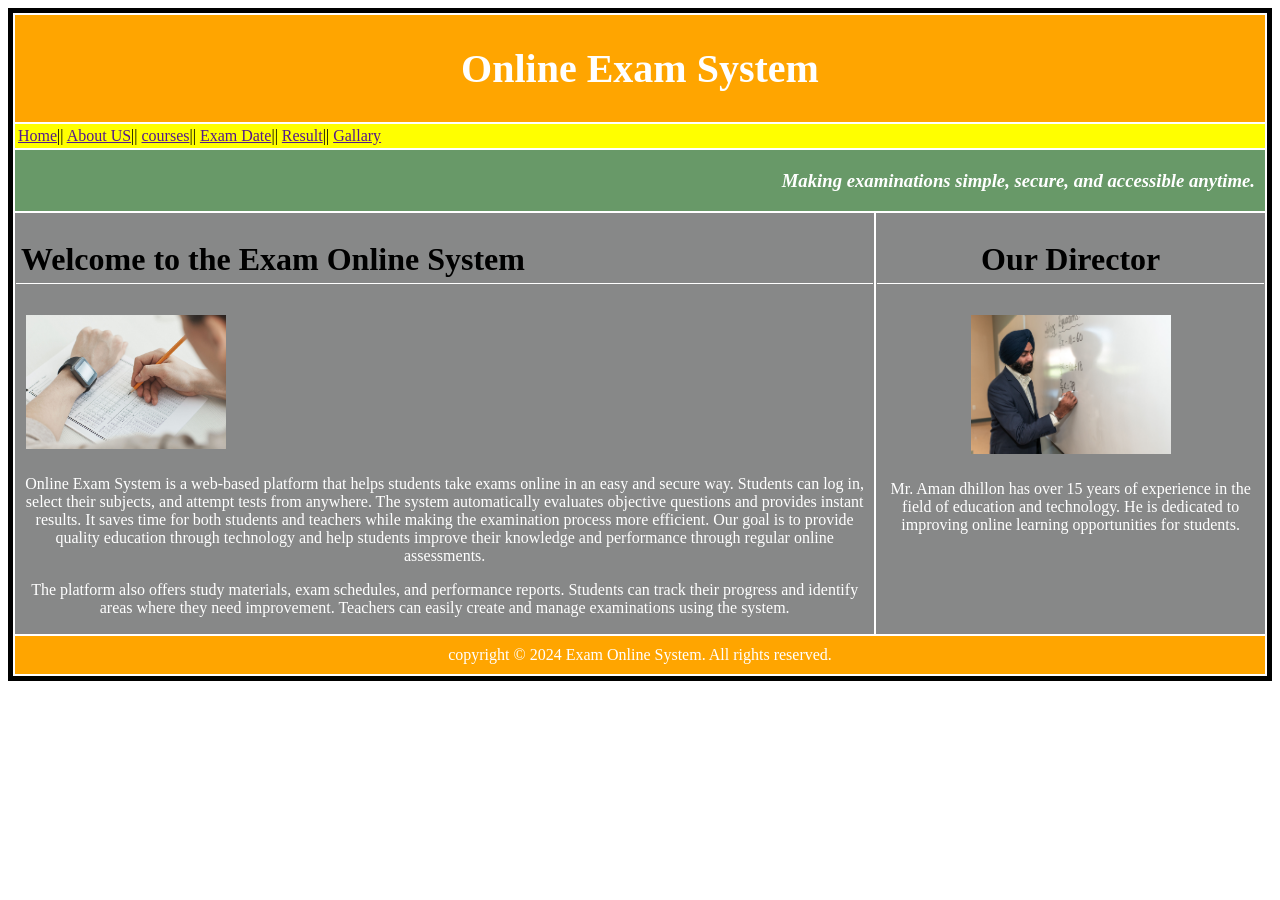
==== assignment 4/index.html @ 70868d10 "added new files" ====
<!DOCTYPE html>
<html lang="en">

<head>
    <meta charset="UTF-8">
    <meta name="viewport" content="width=device-width, initial-scale=1.0">
    <title>Styling HTML</title>
    <link rel="stylesheet" href="./style.css">
    <style>
        img {
            width: 200px;
            padding: 10px;
            display: block;
            margin: auto;
        }

        table {
            border: 5px solid black;
        }
    </style>
</head>

<body>
    <table>
        <tr>
            <th colspan="2" style="background-color: orange; padding: 30px; color: white; font-size: 40px;">Online Exam System</th>
        </tr>
        <tr>
            <td colspan="2" style="background-color:yellow; padding: 3px;">
                <a href="">Home</a>||
                <a href="">About US</a>||
                <a href="">courses</a>||
                <a href="">Exam Date</a>||
                <a href="">Result</a>||
                <a href="">Gallary</a>
            </td>
        </tr>
        <tr>
            <td colspan="2" class="title">
                <h3>Making examinations simple, secure, and accessible anytime.</h3>
            </td>
        </tr>
        <tr id="content">
            <td>
                <h1 class="heading" style="text-align: left;">
                    Welcome to the Exam Online System
                </h1>
                <img style="margin: 0px;" src="./pexels-andy-barbour-6684265.jpg" alt="exam image">
                <p class="description">
                    Online Exam System is a web-based platform that helps students take exams online in an easy and
                    secure way. Students can log in, select their subjects, and attempt tests from anywhere.

                    The system automatically evaluates objective questions and provides instant results. It saves time
                    for both students and teachers while making the examination process more efficient.

                    Our goal is to provide quality education through technology and help students improve their
                    knowledge and performance through regular online assessments.
                </p>


                <p class="description">
                    The platform also offers study materials, exam schedules, and performance reports. Students can
                    track their progress and identify areas where they need improvement. Teachers can easily create and
                    manage examinations using the system.
                </p>
            </td>
            <td style="vertical-align: top;">
                <h1 class="heading">Our Director</h1>
                <img src="./pexels-worldsikhorg-18870257.jpg" alt="director image">
                <p class="description">Mr. Aman dhillon has over 15 years of experience in the field of education and
                    technology. He is dedicated to improving online learning opportunities for students.
                </p>
            </td>
        </tr>
        <tr>
            <td colspan="2"  style="background-color: orange; padding: 10px; color: white; text-align: center;">
                copyright &copy; 2024 Exam Online System. All rights reserved.
            </td>
        </tr>
    </table>
</body>

</html>
---- assignment 4/style.css ----
#content {
    background-color: rgb(135, 136, 136);
}

.heading {
    color: black;
    padding: 5px;
    border-bottom: 1px solid white;
    text-align: center;
}
.title {
    color: white;
    font-style: italic;
    background-color: rgb(104, 153, 104);
    text-align: right;
    padding-right: 10px;
}
.description {
    font-weight: 300;
    color: white;
    text-align: center;
}
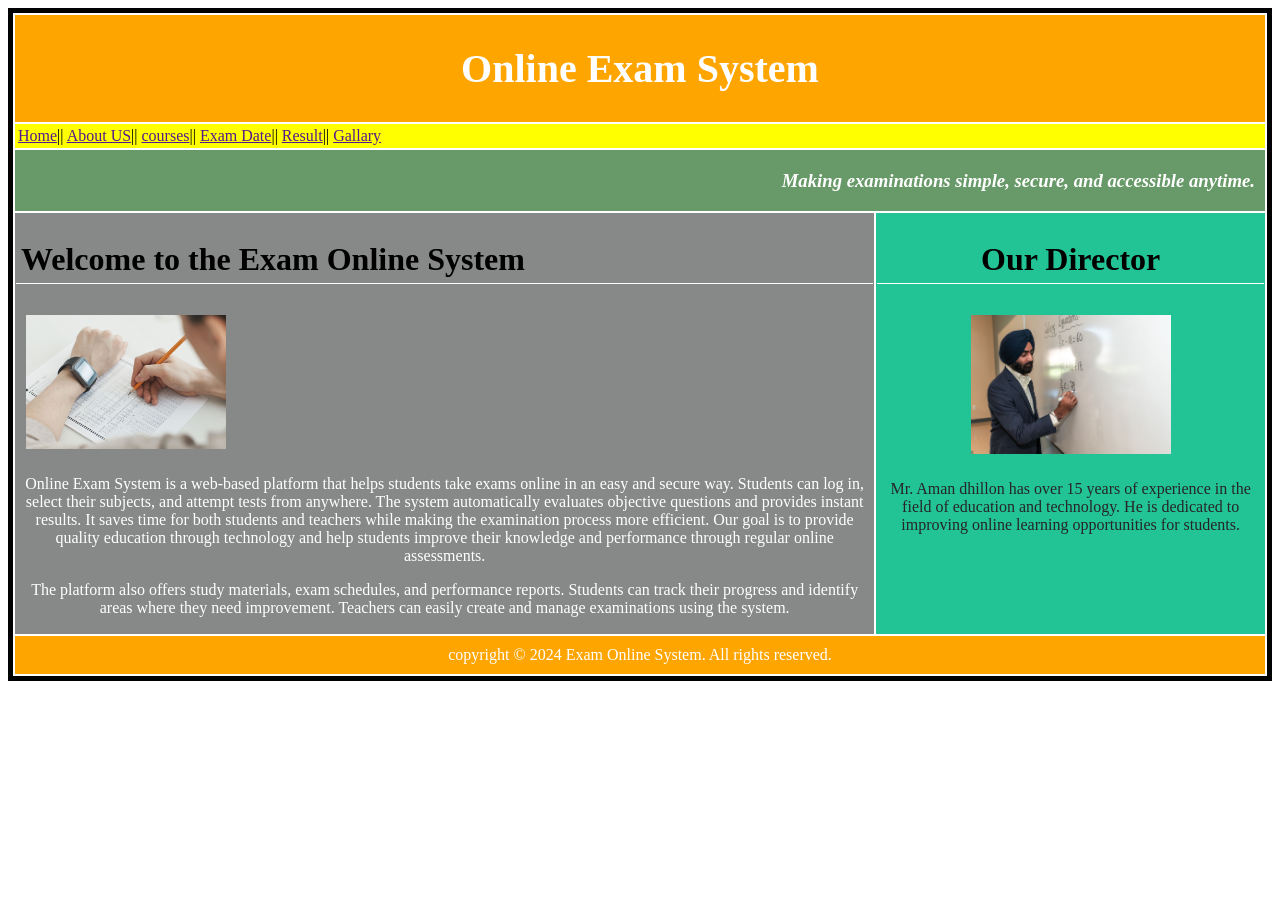
==== commit 2737a72b: "color changed" ====
--- a/assignment 4/index.html
+++ b/assignment 4/index.html
@@ -64,10 +64,11 @@
                     manage examinations using the system.
                 </p>
             </td>
-            <td style="vertical-align: top;">
+            <td style="vertical-align: top; background-color: rgb(34, 196, 150);">
                 <h1 class="heading">Our Director</h1>
                 <img src="./pexels-worldsikhorg-18870257.jpg" alt="director image">
-                <p class="description">Mr. Aman dhillon has over 15 years of experience in the field of education and
+                <p class="description" style="color: rgb(38, 37, 37);">
+                    Mr. Aman dhillon has over 15 years of experience in the field of education and
                     technology. He is dedicated to improving online learning opportunities for students.
                 </p>
             </td>
